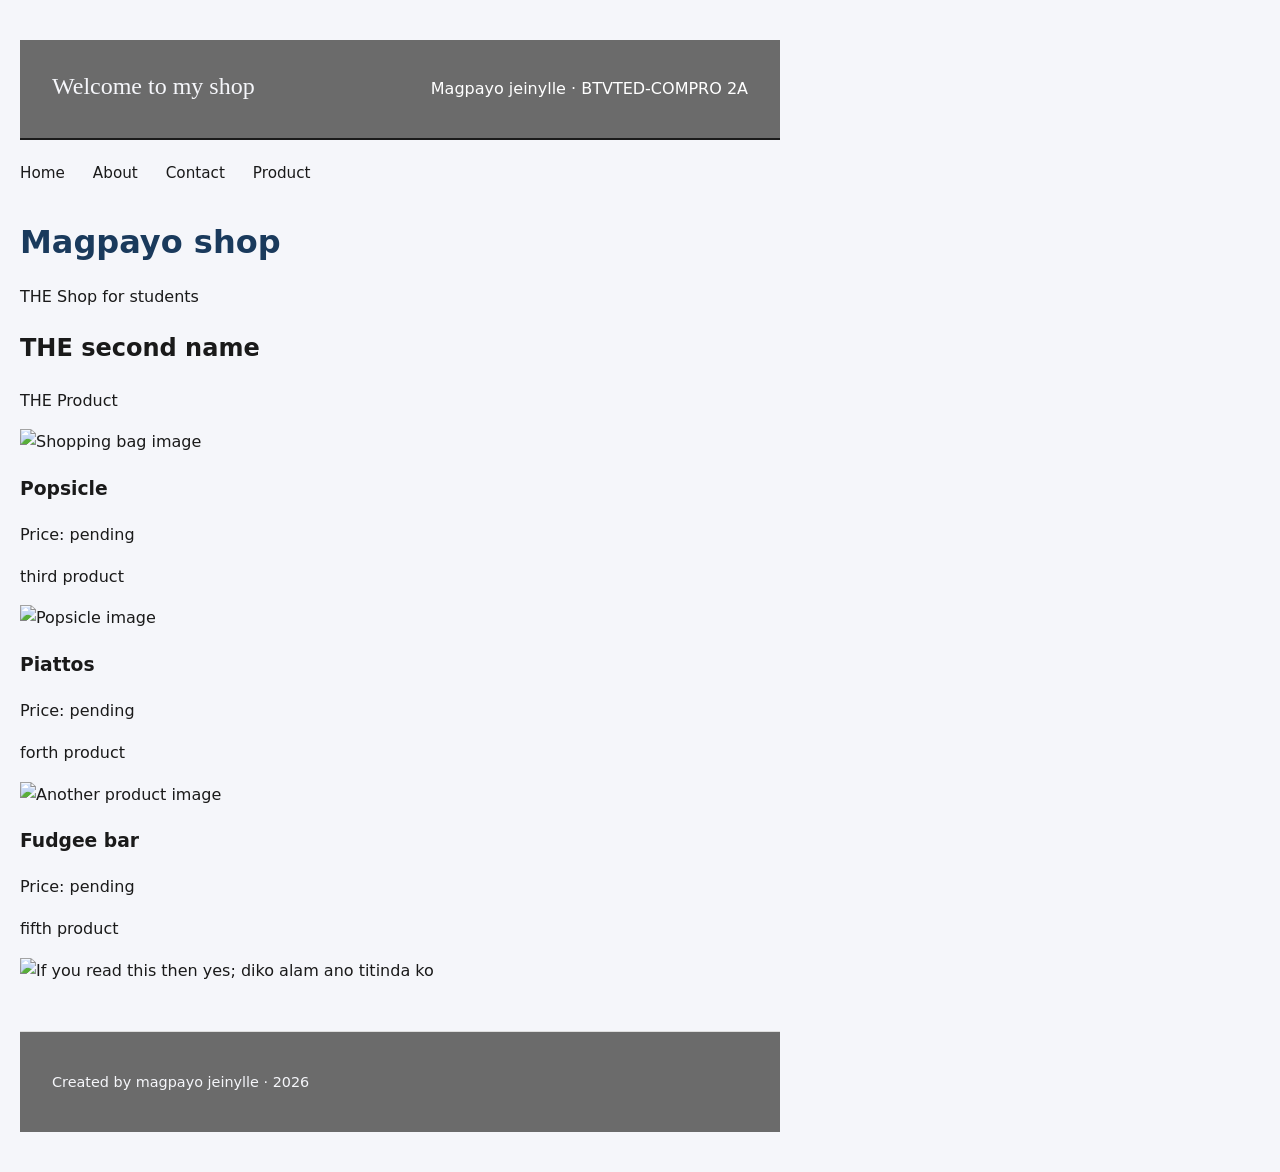
==== index.html @ 8183e18c "Update product link to point to new directory" ====
<!DOCTYPE html>
<html lang="en">
<head>
    <meta charset="UTF-8">
    <meta name="viewport" content="width=device-width, initial-scale=1.0">
    <title>magpayo jeinylle | web develoment</title>
    <style>
        body {
            font-family: Arial, Helvetica, sans-serif;
            max-width: 800px;
            margin: 0 auto;
            padding: 40px 20px;
            line-height: 1.6;
            color: #333333;
            background-color: #fafafa;
        }
        header {
            border-bottom: 3px solid #2e5c8a;
            padding-bottom: 15px;
            margin-bottom: 20px;
        }
        h1 {
            color: #1a3a5c;
            margin-bottom: 5px;
        }
        .subtitle {
            color: #FFFFFF;
            font-size: 16px;
        }
        ul {
            padding-left: 20px;
        }
        li {
            margin-bottom: 10px;
        }
        a {
            color: #2e5c8a;
        }
        footer{
            margin-top: 40px;
        border-top: 1px solid #dddddd;
        padding-top: 15px;
        font-size: 14px;
        color: #999999;
        }
    </style>
</head>
<link rel="stylesheet" href="style.css">
<body>
    <header>
        <h1>Welcome to my shop</h1>
        <p class="subtitle">Magpayo jeinylle &middot; BTVTED-COMPRO 2A</p>
    </header>

    <section>
       <nav>
        <ul>
         <li><a href="./index.html">Home</a></li>
         <li><a href="./about.html">About</a></li>
         <li><a href="./contact">Contact</a></li>
         <li><a href="./products/index.html">Product</a></li>
        </ul>
       </nav>
    </section>
<h1>Magpayo shop</h1>
<p>THE Shop for students</p>
    <section>
        <h2>THE second name</h2>
        <p>THE Product
        </p>
        <img src="https://imgs.search.brave.com/PCLhVmYNRoMhXjdSFXQj7RgotPINcZS-mleUKWG_Zkk/rs:fit:500:0:1:0/g:ce/aHR0cHM6Ly90My5m/dGNkbi5uZXQvanBn/LzAxLzE5Lzg4LzE4/LzM2MF9GXzExOTg4/MTg2Ml8zenBIUkJS/dlZPZ0l5Q1NTTk9z/bWpORzBieFZEZ2tz/YS5qcGc" 
        alt="Shopping bag image" width="240" height="240">
    </section>
<article>
    <h3>Popsicle</h3>
    <p>Price: pending</p>
    <p>third product</p>
    <img src="https://imgs.search.brave.com/UmT1BIrgeHPtHcAVlkwBEUsBSnLAssYL1HXoFFORPRs/rs:fit:860:0:0:0/g:ce/aHR0cHM6Ly9pLnBp/bmltZy5jb20vb3Jp/Z2luYWxzL2ZkL2E2/Lzk2L2ZkYTY5Njk3/MGIwNzYxOThjN2U0/MzUyZjJlMDc4ZDhi/LmpwZw" 
        alt="Popsicle image" width="240" height="240">
</article>
<article>
    <h3>Piattos</h3>
    <p>Price: pending</p>
    <p>forth product </p>
    <img src="https://imgs.search.brave.com/-zGpwvY_OxZH18xcaCU7AH5iBBvf01IiipIpDGuQ8sM/rs:fit:500:0:1:0/g:ce/aHR0cHM6Ly90aHVt/YnMuZHJlYW1zdGlt/ZS5jb20vYi9jYW1h/cmluZXMtc3VyLXBo/aWxpcHBpbmVzLWph/bi1jbG9zZS11cC1w/aG90by1waWF0dG9z/LWNoZWVzZS1mbGF2/b3JlZC1wb3RhdG8t/Y3Jpc3BzLWphY2st/bi1qaWxsLTE1MjA2/MTA3OC5qcGc"
        alt="Another product image" width="240" height="240">
</article>
<article>
    <h3>Fudgee bar</h3>
    <p>Price: pending</p>
    <p> fifth product </p>
    <img src="https://imgs.search.brave.com/2RcXmpvVlp3YBJO0-l47s9f8pZ8UiZz1a78JWdDiVuM/rs:fit:500:0:1:0/g:ce/aHR0cHM6Ly93d3cu/cmViaXNjby5jb20u/cGgvODMzLWxhcmdl/X2RlZmF1bHQvZnVk/Z2VlLWJhcnItbWls/ay5qcGc" 
        alt="If you read this then yes; diko alam ano titinda ko" width="440" height="240">
</article>
    <footer>
        <p>Created by magpayo jeinylle &middot; 2026</p>
    </footer>
</body>
</html>
---- style.css ----
:root {
  --brand-color: #2f6fed;
  --ink-color: #1a1a1a;
  --muted-grey: #6b6b6b;
  --light-bg: #f5f6fa;

  --font-heading: Georgia, "Iowan Old Style", "Palatino Linotype", serif;
  --font-body: system-ui, -apple-system, "Segoe UI", Roboto, sans-serif;

  --radius: 4px;
}

*,
*::before,
*::after {
  box-sizing: border-box;
}

body {
  margin: 0;
  font-family: var(--font-body);
  line-height: 1.6;
  color: var(--ink-color);
  background-color: var(--light-bg);
}

a {
  color: var(--brand-color);
}

header {
  display: flex;
  align-items: baseline;
  justify-content: space-between;
  flex-wrap: wrap;
  gap: 0.5rem 2rem;
  padding: 1.25rem 2rem;
  background-color: var(--muted-grey);
  border-bottom: 2px solid var(--ink-color);
}

header h1 {
  margin: 0;
  font-family: var(--font-heading);
  font-size: 1.5rem;
  font-weight: normal;
  color: var(--light-bg);
}

nav ul {
  list-style: none;
  padding: 0;
  margin: 0;
  display: flex;
  gap: 1.75rem;
}

nav li {
  display: inline-block;
}

nav a {
  text-decoration: none;
  color: var(--ink-color);
  font-size: 0.95rem;
  padding-bottom: 0.2rem;
  border-bottom: 2px solid transparent;
}

nav a:hover,
nav a:focus-visible {
  border-bottom-color: var(--brand-color);
}

main {
  max-width: 1100px;
  margin: 0 auto;
  padding: 2.5rem 2rem;
}

footer {
  color: var(--light-bg);
  background-color: var(--muted-grey);
  text-align: left;
  padding: 1.5rem 2rem;
  margin-top: 3rem;
  font-size: 0.9rem;
}

footer a {
  color: var(--brand-color);
}

.product-card {
  background-color: #ffffff;
  border-left: 4px solid var(--brand-color);
  border-radius: 0 var(--radius) var(--radius) 0;
  padding: 16px;
  margin-bottom: 1.5rem;
}

.product-card img {
  width: 100%;
  height: auto;
  margin-bottom: 0.75rem;
}

.product-card h3 {
  margin: 0 0 0.4rem;
  font-family: var(--font-heading);
  font-size: 1.35rem;
  color: var(--ink-color);
}

.product-card p {
  color: var(--muted-grey);
  margin: 0 0 0.75rem;
}

.product-card .price {
  color: var(--brand-color);
  font-weight: bold;
  font-size: 1.1rem;
}

fieldset {
  border: 1px solid var(--muted-grey);
  border-radius: var(--radius);
  padding: 1.5rem;
  margin-bottom: 1.5rem;
}

legend {
  padding: 0 0.5rem;
  font-family: var(--font-heading);
  color: var(--brand-color);
  font-size: 1.1rem;
}

input,
textarea {
  padding: 0.6rem 0.75rem;
  margin-bottom: 1rem;
  width: 100%;
  border: 1px solid var(--muted-grey);
  border-radius: var(--radius);
  font-family: inherit;
  font-size: 1rem;
  color: var(--ink-color);
  background-color: #ffffff;
}

input:focus,
textarea:focus {
  outline: 3px solid var(--brand-color);
  outline-offset: 2px;
}

button[type="submit"],
input[type="submit"] {
  background-color: var(--brand-color);
  color: var(--light-bg);
  padding: 0.75rem 1.5rem;
  border: none;
  border-radius: var(--radius);
  font-size: 1rem;
  cursor: pointer;
}

button[type="submit"]:hover,
input[type="submit"]:hover {
  filter: brightness(0.9);
}

button[type="submit"]:focus,
input[type="submit"]:focus {
  outline: 3px solid var(--ink-color);
  outline-offset: 2px;
}
button[type="submit"]:focus,
input[type="submit"]:focus {
  outline: 3px solid var(--ink-color);
  outline-offset: 2px;
}
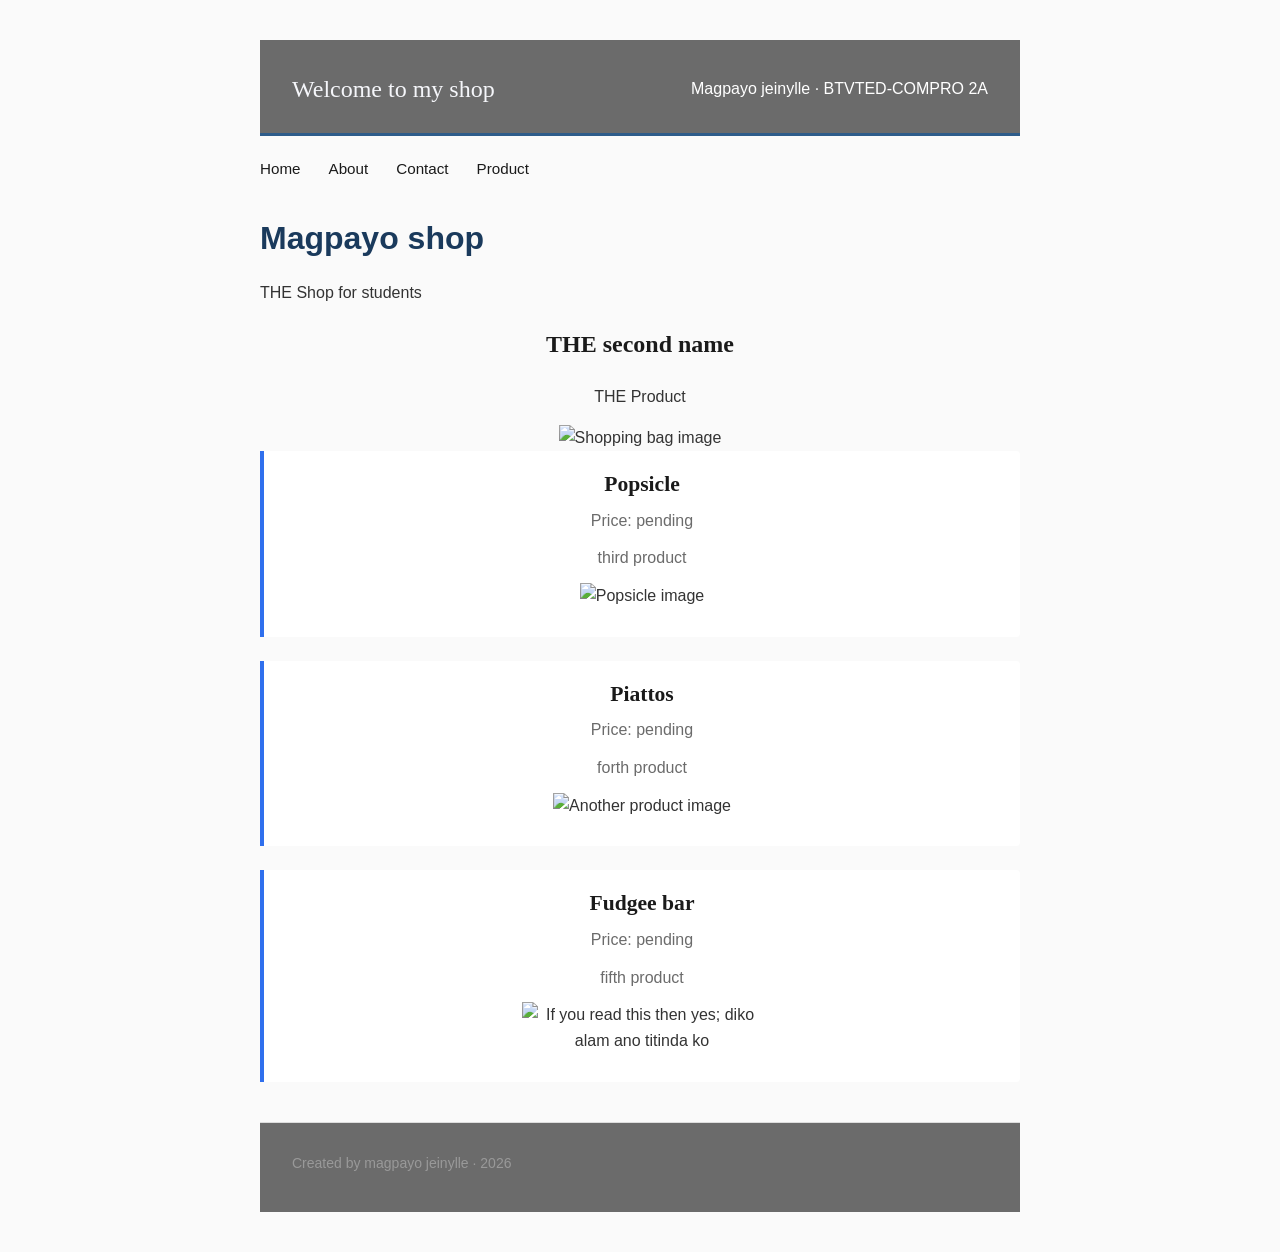
==== commit b69d8123: "Fix duplicate stylesheet link in index.html" ====
--- a/index.html
+++ b/index.html
@@ -4,6 +4,7 @@
     <meta charset="UTF-8">
     <meta name="viewport" content="width=device-width, initial-scale=1.0">
     <title>magpayo jeinylle | web develoment</title>
+    <link rel="stylesheet" href="style.css">
     <style>
         body {
             font-family: Arial, Helvetica, sans-serif;
@@ -45,7 +46,7 @@
         }
     </style>
 </head>
-<link rel="stylesheet" href="style.css">
+
 <body>
     <header>
         <h1>Welcome to my shop</h1>
--- a/style.css
+++ b/style.css
@@ -10,6 +10,28 @@
   --radius: 4px;
 }
 
+.page {
+  display: grid;
+  grid-template-columns: 220px 1fr;
+  grid-template-areas:
+    "masthead masthead"
+    "side     main"
+    "foot     foot";
+  gap: 16px;
+}
+
+header { grid-area: masthead; }
+aside  { grid-area: side; }
+main   { grid-area: main; }
+footer { grid-area: foot; }
+
+aside {
+  background-color: #ffffff;
+  border-left: 4px solid var(--brand-color);
+  padding: 1rem;
+  text-align: left;
+}
+
 *,
 *::before,
 *::after {
@@ -30,7 +52,7 @@
 
 header {
   display: flex;
-  align-items: baseline;
+  align-items: center;
   justify-content: space-between;
   flex-wrap: wrap;
   gap: 0.5rem 2rem;
@@ -55,10 +77,6 @@
   gap: 1.75rem;
 }
 
-nav li {
-  display: inline-block;
-}
-
 nav a {
   text-decoration: none;
   color: var(--ink-color);
@@ -76,6 +94,10 @@
   max-width: 1100px;
   margin: 0 auto;
   padding: 2.5rem 2rem;
+}
+
+main > p {
+  text-align: center;
 }
 
 footer {
@@ -91,36 +113,50 @@
   color: var(--brand-color);
 }
 
-.product-card {
+section {
+  text-align: center;
+}
+
+section h2 {
+  font-family: var(--font-heading);
+  color: var(--ink-color);
+}
+
+.cards {
+  display: flex;
+  flex-wrap: wrap;
+  gap: 24px;
+}
+
+article {
   background-color: #ffffff;
   border-left: 4px solid var(--brand-color);
   border-radius: 0 var(--radius) var(--radius) 0;
   padding: 16px;
   margin-bottom: 1.5rem;
-}
-
-.product-card img {
+  text-align: center;
+  flex: 1 1 240px;
+}
+
+article img {
+  max-width: 240px;
   width: 100%;
   height: auto;
   margin-bottom: 0.75rem;
 }
 
-.product-card h3 {
+article h3 {
   margin: 0 0 0.4rem;
   font-family: var(--font-heading);
   font-size: 1.35rem;
   color: var(--ink-color);
-}
-
-.product-card p {
+  text-align: center;
+}
+
+article p {
   color: var(--muted-grey);
   margin: 0 0 0.75rem;
-}
-
-.product-card .price {
-  color: var(--brand-color);
-  font-weight: bold;
-  font-size: 1.1rem;
+  text-align: center;
 }
 
 fieldset {
@@ -177,8 +213,3 @@
   outline: 3px solid var(--ink-color);
   outline-offset: 2px;
 }
-button[type="submit"]:focus,
-input[type="submit"]:focus {
-  outline: 3px solid var(--ink-color);
-  outline-offset: 2px;
-}
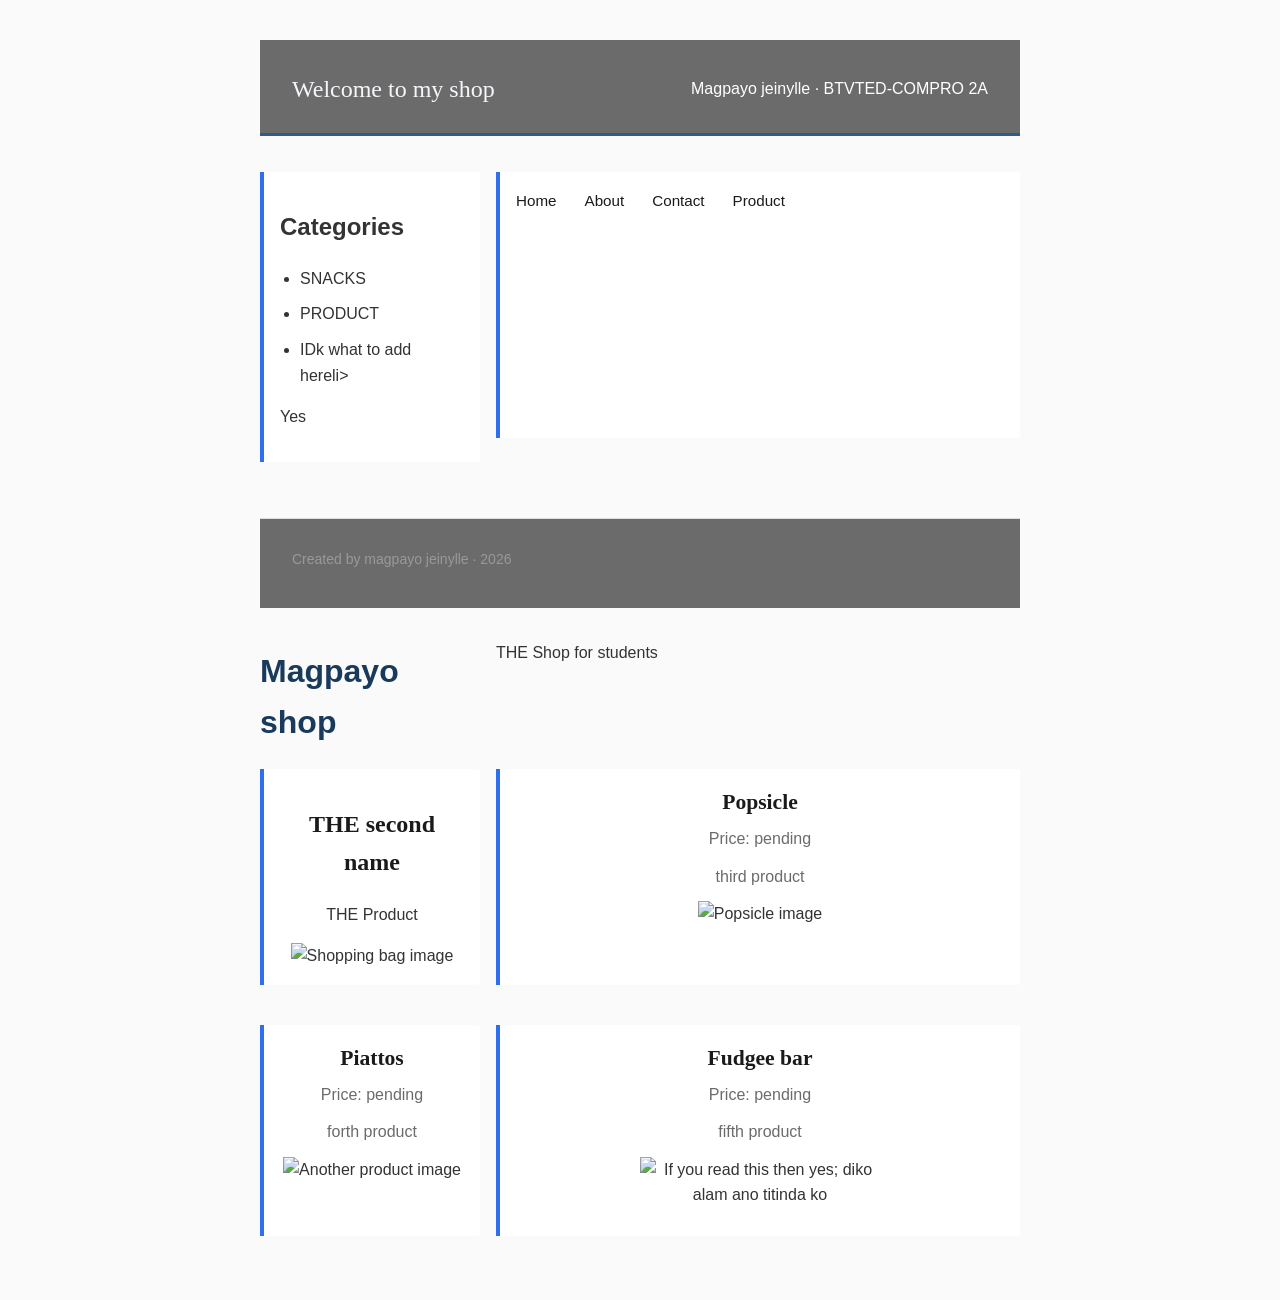
==== commit 7fde82b6: "Add categories section to the shop page" ====
--- a/index.html
+++ b/index.html
@@ -47,11 +47,21 @@
     </style>
 </head>
 
-<body>
+<body class="page">
     <header>
         <h1>Welcome to my shop</h1>
         <p class="subtitle">Magpayo jeinylle &middot; BTVTED-COMPRO 2A</p>
     </header>
+
+    <aside>
+        <h2>Categories</h2>
+        <ul>
+            <li>SNACKS</li>
+            <li>PRODUCT</li>
+            <li>IDk what to add hereli>
+        </ul>
+        <p>Yes</p>
+    </aside>
 
     <section>
        <nav>
--- a/style.css
+++ b/style.css
@@ -10,14 +10,27 @@
   --radius: 4px;
 }
 
+
 .page {
   display: grid;
-  grid-template-columns: 220px 1fr;
+  grid-template-columns: 1fr;
   grid-template-areas:
-    "masthead masthead"
-    "side     main"
-    "foot     foot";
+    "masthead"
+    "main"
+    "side"
+    "foot";
   gap: 16px;
+}
+
+
+@media (min-width: 700px) {
+  .page {
+    grid-template-columns: 220px 1fr;
+    grid-template-areas:
+      "masthead masthead"
+      "side     main"
+      "foot     foot";
+  }
 }
 
 header { grid-area: masthead; }
@@ -91,6 +104,9 @@
 }
 
 main {
+  display: flex;
+  flex-wrap: wrap;
+  gap: 24px;
   max-width: 1100px;
   margin: 0 auto;
   padding: 2.5rem 2rem;
@@ -113,29 +129,20 @@
   color: var(--brand-color);
 }
 
-section {
-  text-align: center;
-}
-
-section h2 {
-  font-family: var(--font-heading);
-  color: var(--ink-color);
-}
-
-.cards {
-  display: flex;
-  flex-wrap: wrap;
-  gap: 24px;
-}
-
+section,
 article {
+  flex: 1 1 240px;
   background-color: #ffffff;
   border-left: 4px solid var(--brand-color);
   border-radius: 0 var(--radius) var(--radius) 0;
   padding: 16px;
   margin-bottom: 1.5rem;
   text-align: center;
-  flex: 1 1 240px;
+}
+
+section h2 {
+  font-family: var(--font-heading);
+  color: var(--ink-color);
 }
 
 article img {
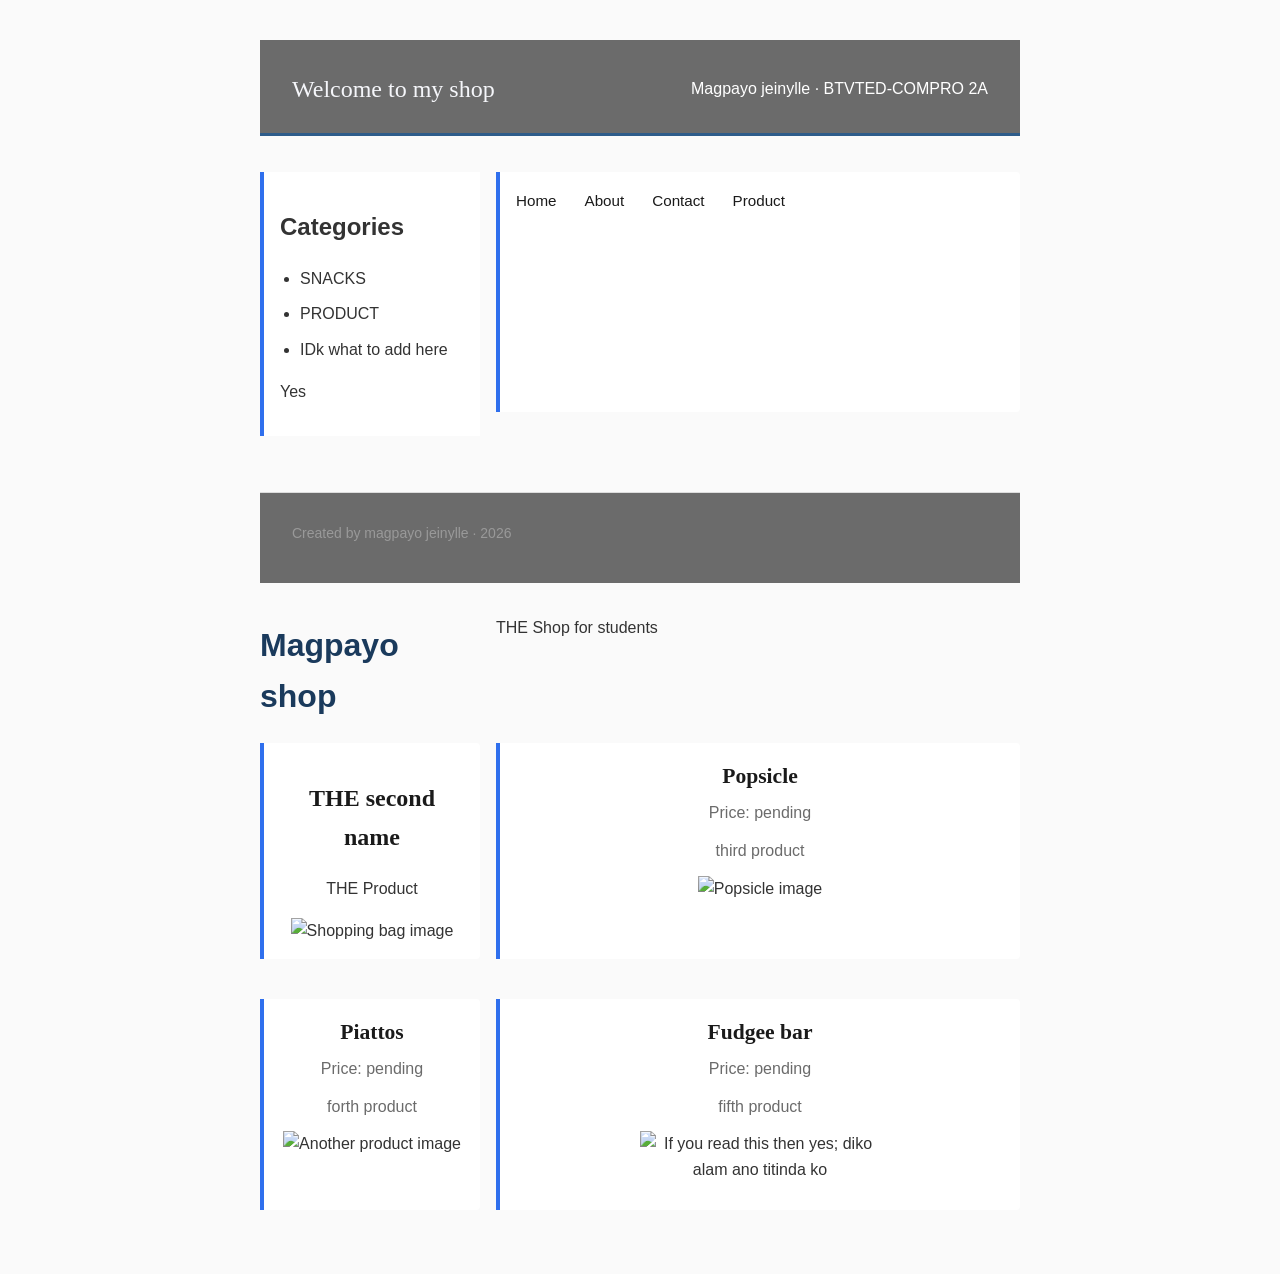
==== commit 9ed263bf: "Fix typo in list item in index.html" ====
--- a/index.html
+++ b/index.html
@@ -58,7 +58,7 @@
         <ul>
             <li>SNACKS</li>
             <li>PRODUCT</li>
-            <li>IDk what to add hereli>
+            <li>IDk what to add here</li>
         </ul>
         <p>Yes</p>
     </aside>
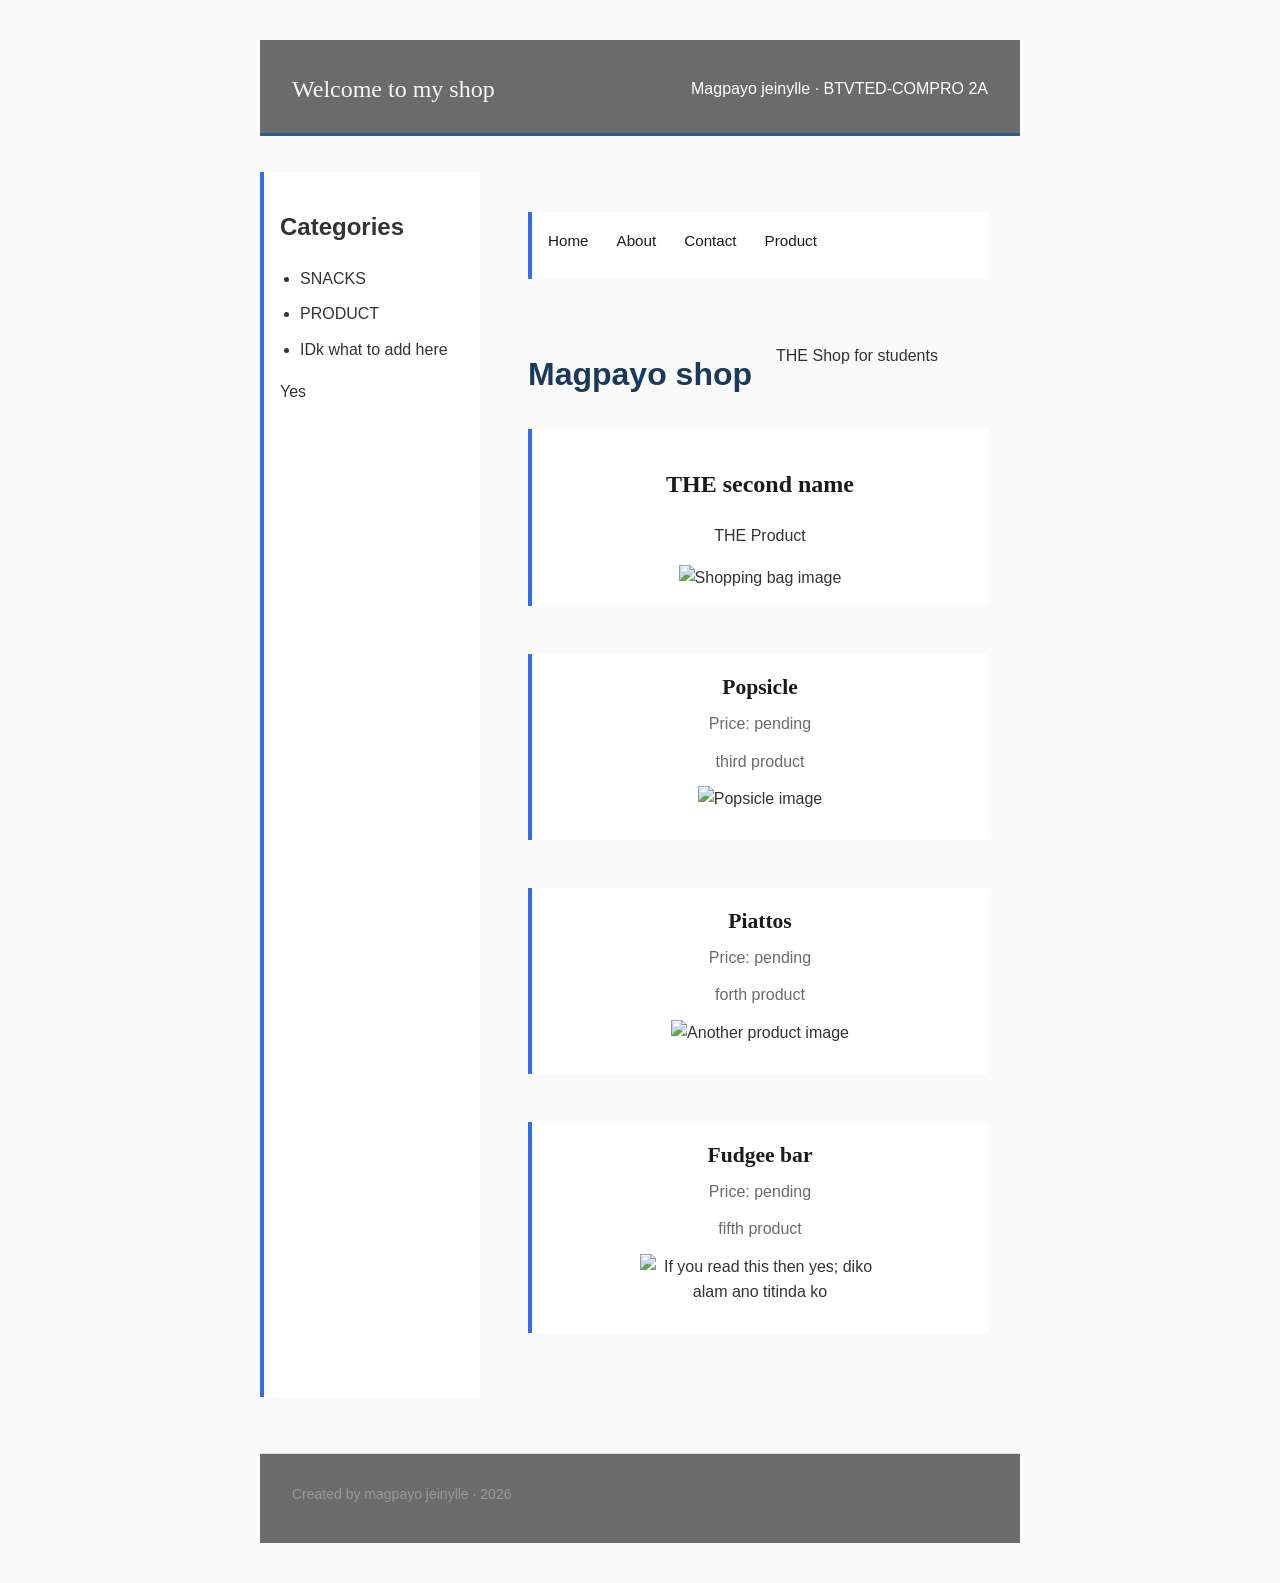
==== commit 5e52244a: "Add main section and footer to index.html" ====
--- a/index.html
+++ b/index.html
@@ -62,7 +62,7 @@
         </ul>
         <p>Yes</p>
     </aside>
-
+<main>
     <section>
        <nav>
         <ul>
@@ -103,6 +103,7 @@
     <img src="https://imgs.search.brave.com/2RcXmpvVlp3YBJO0-l47s9f8pZ8UiZz1a78JWdDiVuM/rs:fit:500:0:1:0/g:ce/aHR0cHM6Ly93d3cu/cmViaXNjby5jb20u/cGgvODMzLWxhcmdl/X2RlZmF1bHQvZnVk/Z2VlLWJhcnItbWls/ay5qcGc" 
         alt="If you read this then yes; diko alam ano titinda ko" width="440" height="240">
 </article>
+</main>
     <footer>
         <p>Created by magpayo jeinylle &middot; 2026</p>
     </footer>
--- a/style.css
+++ b/style.css
@@ -87,6 +87,7 @@
   padding: 0;
   margin: 0;
   display: flex;
+  flex-wrap: wrap;
   gap: 1.75rem;
 }
 
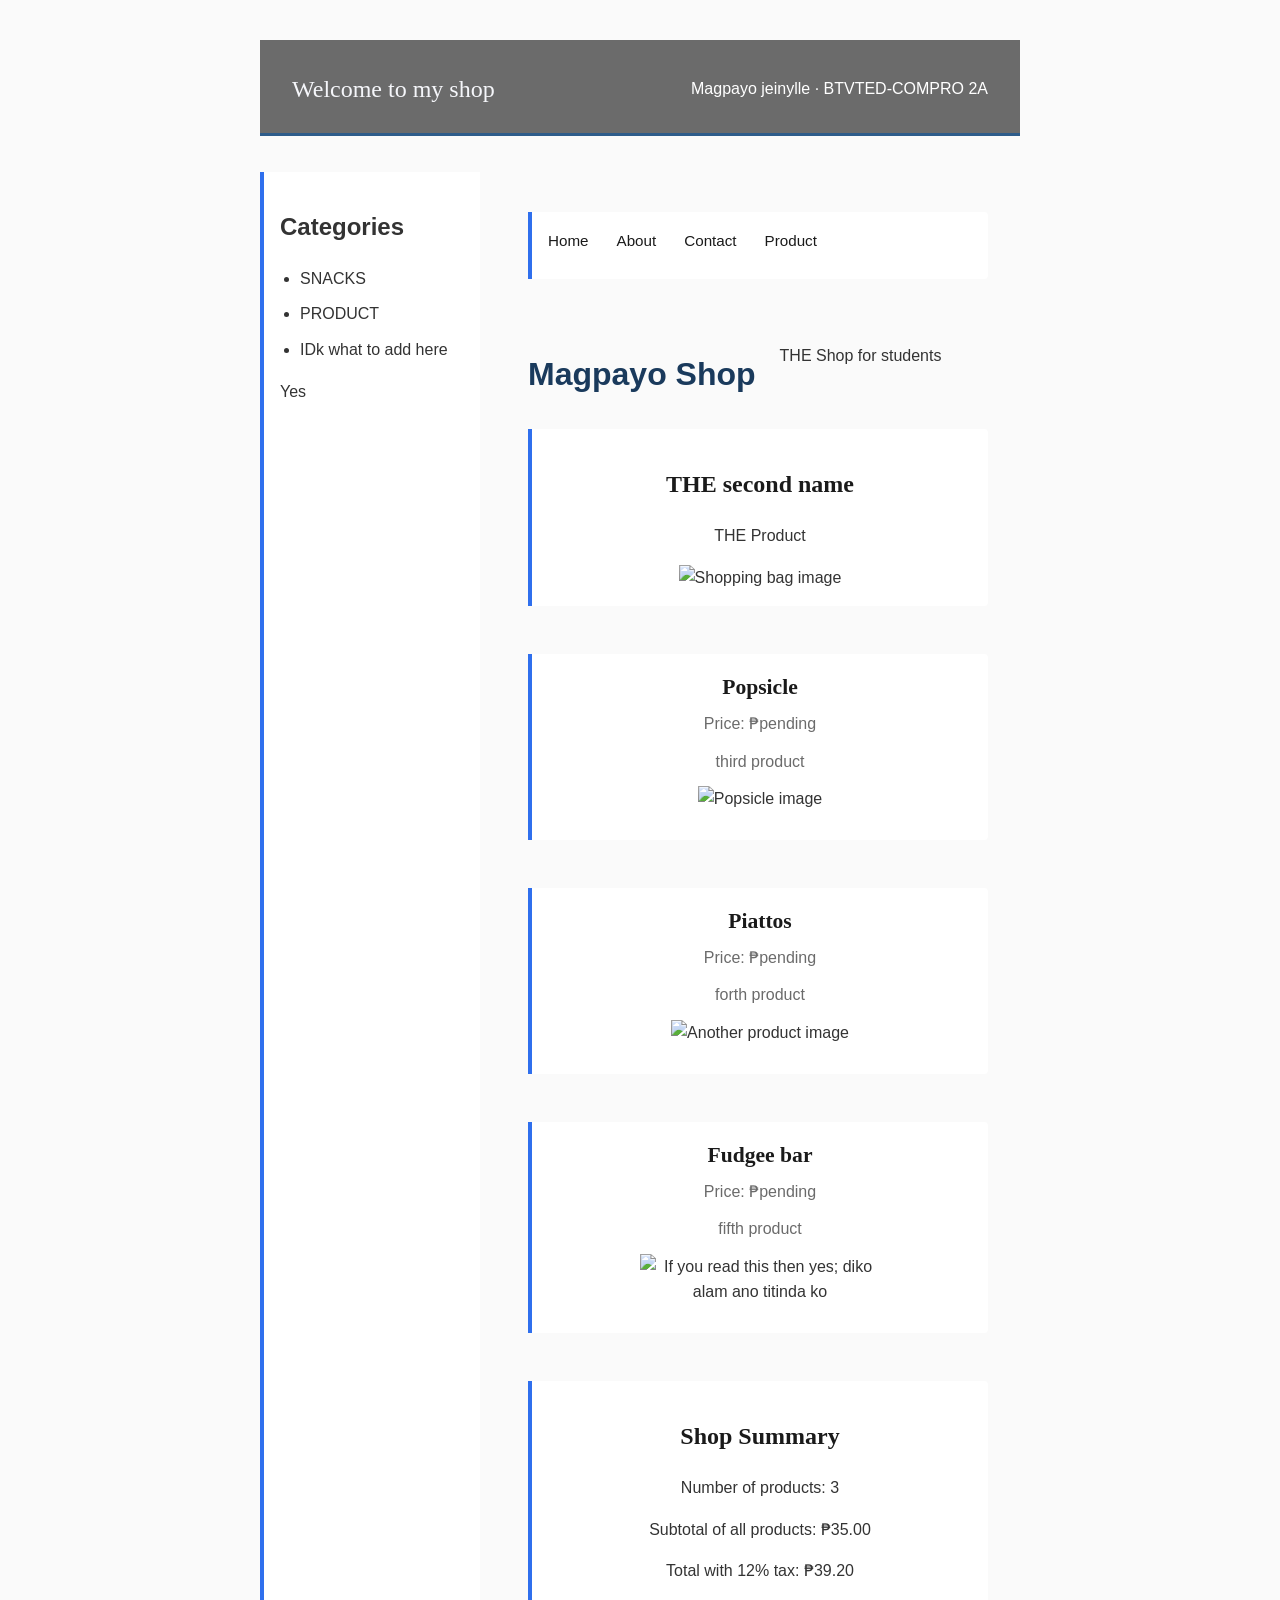
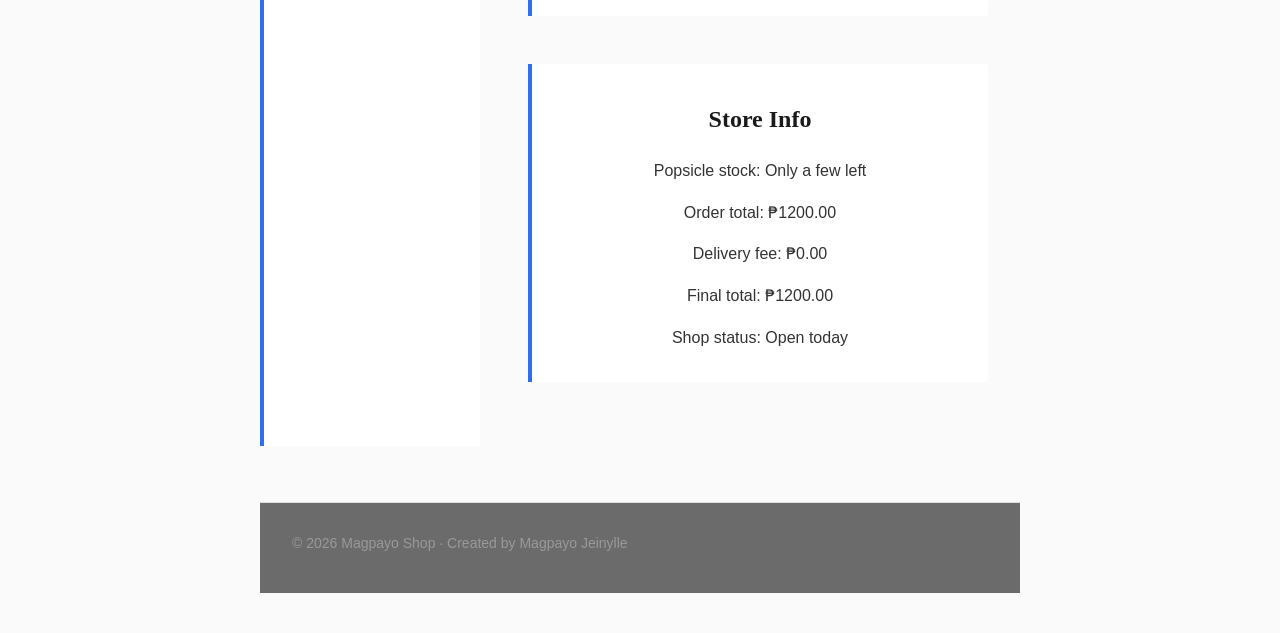
==== commit 6fd4e384: "Update index.html" ====
--- a/index.html
+++ b/index.html
@@ -45,6 +45,7 @@
         color: #999999;
         }
     </style>
+    <script src="script.js"></script>
 </head>
 
 <body class="page">
@@ -68,12 +69,12 @@
         <ul>
          <li><a href="./index.html">Home</a></li>
          <li><a href="./about.html">About</a></li>
-         <li><a href="./contact">Contact</a></li>
+         <li><a href="./contact.html">Contact</a></li>
          <li><a href="./products/index.html">Product</a></li>
         </ul>
        </nav>
     </section>
-<h1>Magpayo shop</h1>
+<h1 id="shop-name">Magpayo shop</h1>
 <p>THE Shop for students</p>
     <section>
         <h2>THE second name</h2>
@@ -84,28 +85,28 @@
     </section>
 <article>
     <h3>Popsicle</h3>
-    <p>Price: pending</p>
+    <p>Price: ₱<span id="price-popsicle">pending</span></p>
     <p>third product</p>
     <img src="https://imgs.search.brave.com/UmT1BIrgeHPtHcAVlkwBEUsBSnLAssYL1HXoFFORPRs/rs:fit:860:0:0:0/g:ce/aHR0cHM6Ly9pLnBp/bmltZy5jb20vb3Jp/Z2luYWxzL2ZkL2E2/Lzk2L2ZkYTY5Njk3/MGIwNzYxOThjN2U0/MzUyZjJlMDc4ZDhi/LmpwZw" 
         alt="Popsicle image" width="240" height="240">
 </article>
 <article>
     <h3>Piattos</h3>
-    <p>Price: pending</p>
+    <p>Price: ₱<span id="price-piattos">pending</span></p>
     <p>forth product </p>
     <img src="https://imgs.search.brave.com/-zGpwvY_OxZH18xcaCU7AH5iBBvf01IiipIpDGuQ8sM/rs:fit:500:0:1:0/g:ce/aHR0cHM6Ly90aHVt/YnMuZHJlYW1zdGlt/ZS5jb20vYi9jYW1h/cmluZXMtc3VyLXBo/aWxpcHBpbmVzLWph/bi1jbG9zZS11cC1w/aG90by1waWF0dG9z/LWNoZWVzZS1mbGF2/b3JlZC1wb3RhdG8t/Y3Jpc3BzLWphY2st/bi1qaWxsLTE1MjA2/MTA3OC5qcGc"
         alt="Another product image" width="240" height="240">
 </article>
 <article>
     <h3>Fudgee bar</h3>
-    <p>Price: pending</p>
+    <p>Price: ₱<span id="price-fudgee">pending</span></p>
     <p> fifth product </p>
     <img src="https://imgs.search.brave.com/2RcXmpvVlp3YBJO0-l47s9f8pZ8UiZz1a78JWdDiVuM/rs:fit:500:0:1:0/g:ce/aHR0cHM6Ly93d3cu/cmViaXNjby5jb20u/cGgvODMzLWxhcmdl/X2RlZmF1bHQvZnVk/Z2VlLWJhcnItbWls/ay5qcGc" 
         alt="If you read this then yes; diko alam ano titinda ko" width="440" height="240">
 </article>
 </main>
     <footer>
-        <p>Created by magpayo jeinylle &middot; 2026</p>
+        <p id="footer-text">Created by magpayo jeinylle &middot; 2026</p>
     </footer>
 </body>
 </html> 
